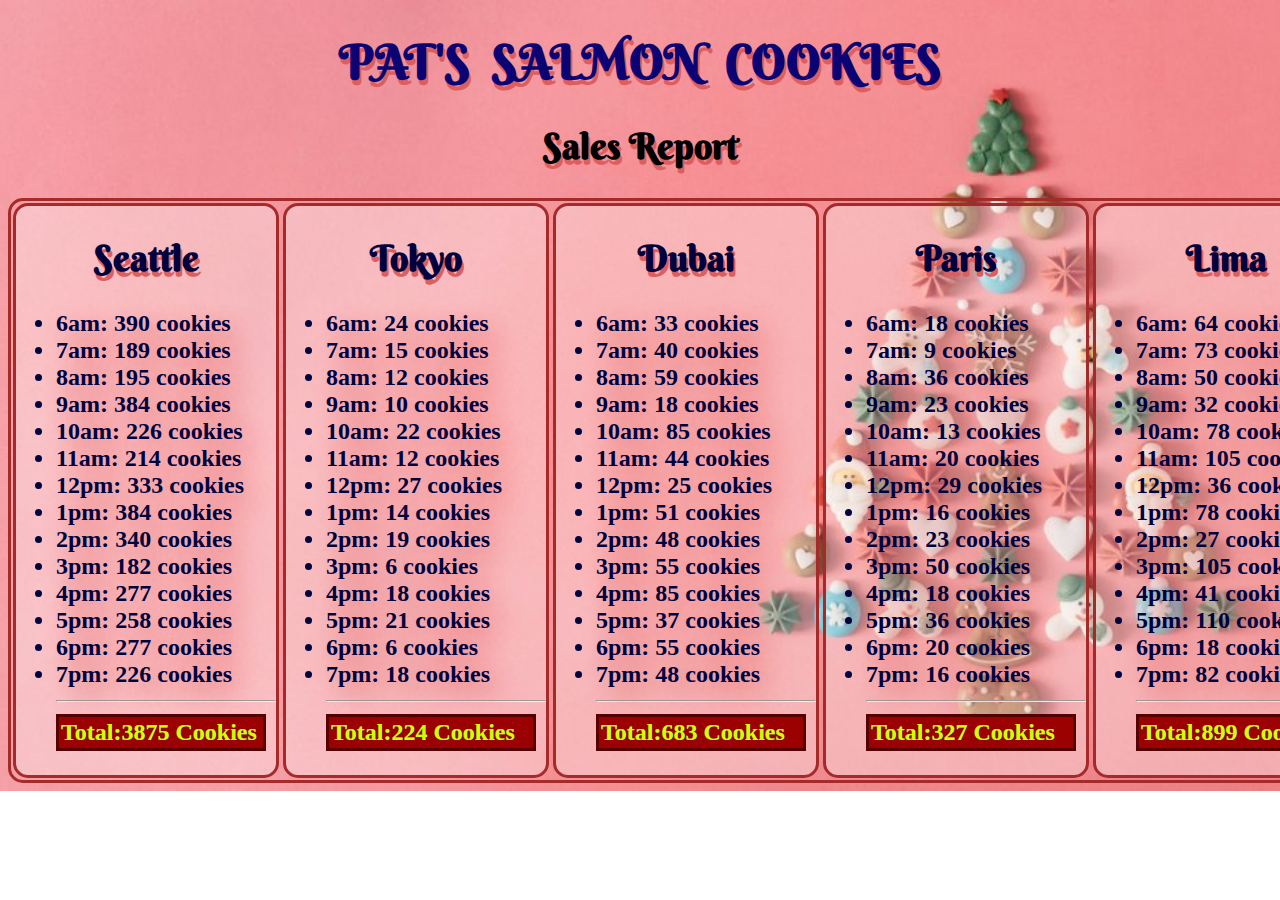
==== sales.html @ eda3d8e2 "add class 06" ====
<!DOCTYPE html>
<html lang="en">
<head>
    <link rel="preconnect" href="https://fonts.gstatic.com">
    <link href="https://fonts.googleapis.com/css2?family=Berkshire+Swash&display=swap" rel="stylesheet">
    <link rel="stylesheet" href="./css/salesStyle.css">
    <title>Sales Report</title>

</head>
<body>
    <heder>
        <h1>PAT'S  SALMON  COOKIES</h1>
        <h2>Sales Report</h2>
       
    </heder>    
    <main>
     <section id="allLocations">
         <div id="Seattle"></div>
         <div id="Tokyo"></div>
        <div id="Dubai"></div>
        <div id="Paris"></div>
        <div id="Lima"></div>
     </section>
    </main>
    <footer>
    </footer>    
</body>
<script src="./js/app.js"></script>
</html>
---- css/salesStyle.css ----
body{
    background-image: url("../img/01.jpg");
    background-repeat: no-repeat;
    background-size:cover;
    font-size: 150%;
   
}
#allLocations
{
    position: relative;
    display:inline-flex;
    border: brown solid;
    border-radius: 15px;
}
#allLocations div
{color: rgb(0, 0, 63);
font-weight: 200;
 border: brown solid;
 margin: 2px;
width: 260px;
text-shadow:10px 10px 25px #dd5e5e;;
border-radius: 15px;
background-color: rgba(255, 255, 255, 0.35);

}
h1,h2{
    font-family: 'Berkshire Swash', cursive;
    text-align: center;
    text-shadow:2px 5px #dd5e5e;
    font-weight: bold;
}

li:last-child{
    border :rgb(85, 1, 1) solid;
    color: rgb(208, 255, 0);
padding: 2px;
display: inline;
    display:block;
    margin-right: 10px;
    background-color: rgb(155, 1, 1);
    text-shadow:0px 0px 0px  #6c74b4;
    
}
header h2 {
    color: rgb(249, 249, 250);
}
h1 {
    color: rgb(11, 3, 116);
}
li{
    font-family: 'Times New Roman', Times, serif;
    font-weight: bold ;
}
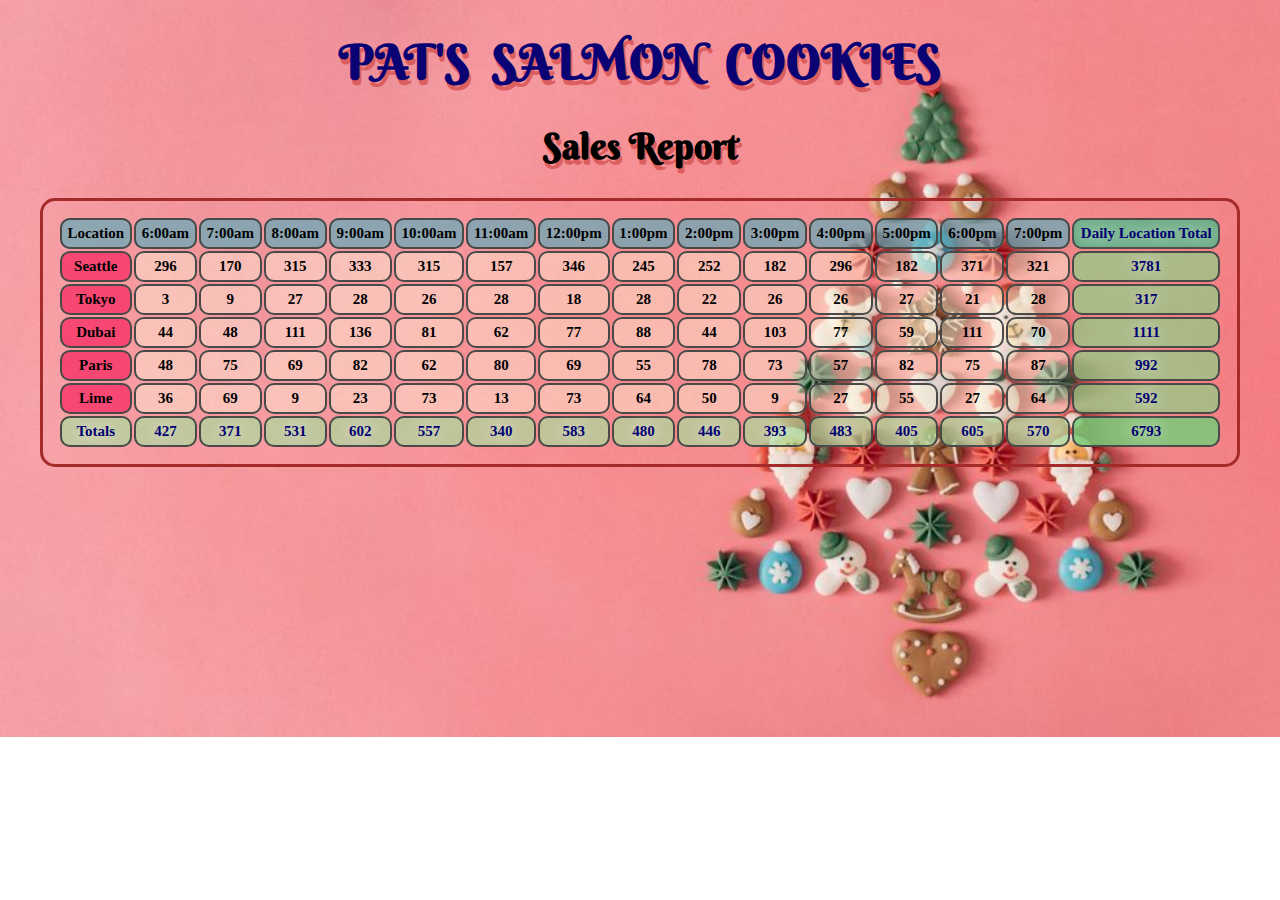
==== commit f66fd09d: "class07" ====
--- a/sales.html
+++ b/sales.html
@@ -11,18 +11,18 @@
     <heder>
         <h1>PAT'S  SALMON  COOKIES</h1>
         <h2>Sales Report</h2>
-       
+       <a href="index.html"></a>
     </heder>    
     <main>
-     <section id="allLocations">
-         <div id="Seattle"></div>
-         <div id="Tokyo"></div>
-        <div id="Dubai"></div>
-        <div id="Paris"></div>
-        <div id="Lima"></div>
+     <section >
+         <div></div>
+      <table id="allLocations">
+      </table>
+      <div></div>
      </section>
     </main>
     <footer>
+        
     </footer>    
 </body>
 <script src="./js/app.js"></script>
--- a/css/salesStyle.css
+++ b/css/salesStyle.css
@@ -5,49 +5,50 @@
     font-size: 150%;
    
 }
-#allLocations
-{
+#allLocations{
+    
     position: relative;
-    display:inline-flex;
     border: brown solid;
     border-radius: 15px;
-}
-#allLocations div
-{color: rgb(0, 0, 63);
-font-weight: 200;
- border: brown solid;
- margin: 2px;
-width: 260px;
-text-shadow:10px 10px 25px #dd5e5e;;
-border-radius: 15px;
-background-color: rgba(255, 255, 255, 0.35);
+    margin:auto;
+    width:95%;
+    padding: 15px;}
 
-}
+
 h1,h2{
     font-family: 'Berkshire Swash', cursive;
     text-align: center;
     text-shadow:2px 5px #dd5e5e;
     font-weight: bold;
-}
-
-li:last-child{
-    border :rgb(85, 1, 1) solid;
-    color: rgb(208, 255, 0);
-padding: 2px;
-display: inline;
-    display:block;
-    margin-right: 10px;
-    background-color: rgb(155, 1, 1);
-    text-shadow:0px 0px 0px  #6c74b4;
-    
-}
+} 
 header h2 {
     color: rgb(249, 249, 250);
 }
 h1 {
     color: rgb(11, 3, 116);
 }
-li{
-    font-family: 'Times New Roman', Times, serif;
-    font-weight: bold ;
+table *{
+
+    background-color: rgba(255, 248, 220, 0.25);
+    padding: 5px;
+    border: 2px solid rgb(73, 73, 71);
+    text-align: center;
+    border-radius: 10px;
+    font-size: 15px;    
+    font-weight:bolder;
+}
+table *:last-child{
+background-color:#73ce7791;
+
+color: #010172;
+text-shadow: 0px 0px 15px white;
+
+}
+table tr:first-child {
+    background-color:  #0481a796;
+    
+}
+table td:first-child {
+    background-color: rgba(245, 0, 74, 0.601);
+    font-weight: bold;
 }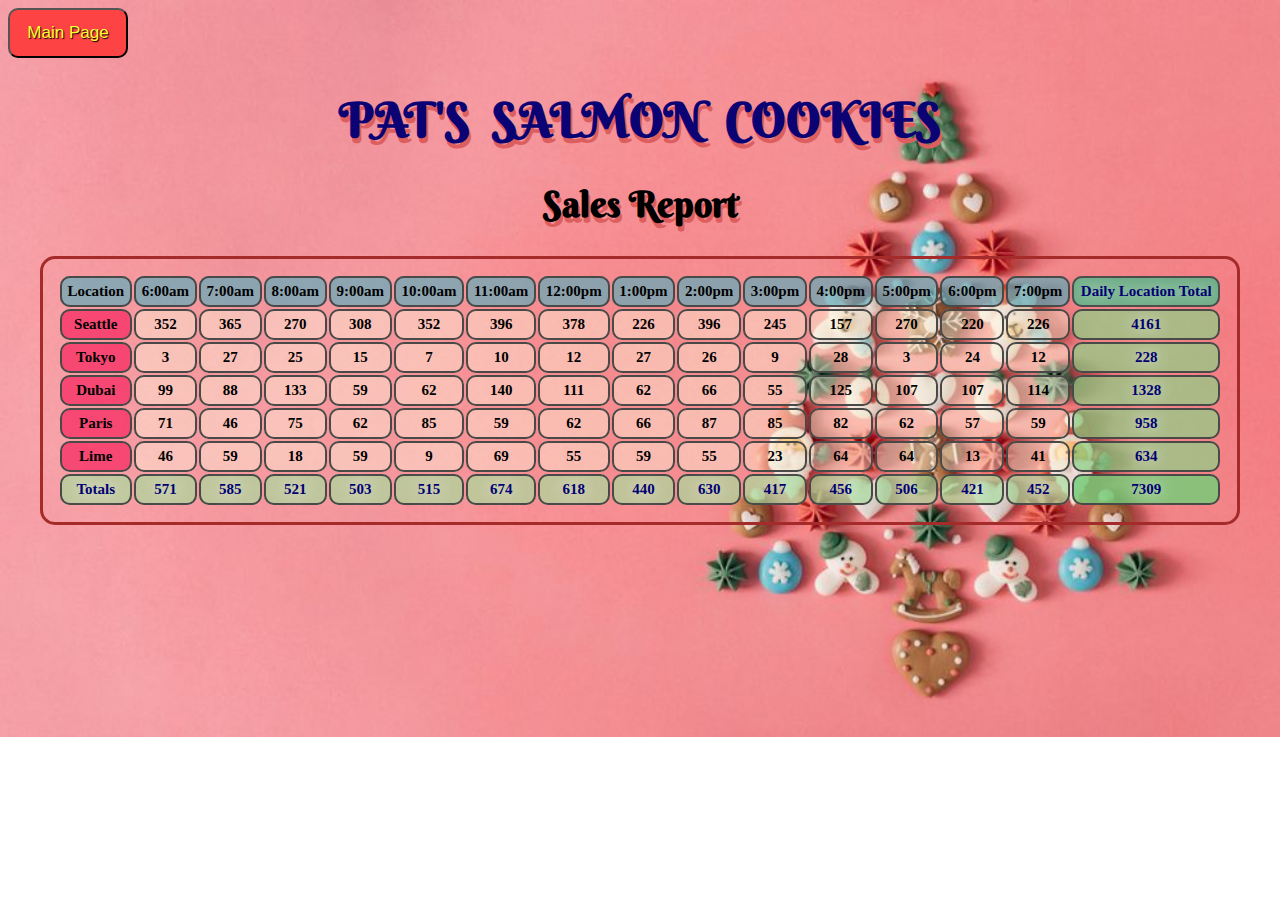
==== commit f3daea95: "styling" ====
--- a/sales.html
+++ b/sales.html
@@ -5,7 +5,7 @@
     <link href="https://fonts.googleapis.com/css2?family=Berkshire+Swash&display=swap" rel="stylesheet">
     <link rel="stylesheet" href="./css/salesStyle.css">
     <title>Sales Report</title>
-
+    <button onclick="window.location.href='/index.html'">Main Page</button>
 </head>
 <body>
     <heder>
--- a/css/salesStyle.css
+++ b/css/salesStyle.css
@@ -51,4 +51,33 @@
 table td:first-child {
     background-color: rgba(245, 0, 74, 0.601);
     font-weight: bold;
-}+}
+table tr:hover:not(:first-child){
+    background-color: rgba(251, 56, 137, 0.5);
+}
+table td:hover:not(:first-child) {
+     background-color: rgb(255, 59, 59);
+    box-shadow: 2px 1px 2px  rgb(109, 2, 2) inset;
+}
+table tr:last-child th:hover{
+    background-color: #53ec5a;
+    box-shadow: 2px 1px 2px  #220ce4de inset;
+}
+button{
+    background-color: rgb(253, 67, 67);
+    color: rgb(250, 253, 54);
+    width: 120px;
+    height: 50px;
+    font-size: 17px;
+    border-radius: 10px;
+    text-shadow:1px 1px 1px #000000;
+}
+button:hover{
+    background-color: rgb(239, 250, 83);
+    color: rgb(255, 0, 0);
+    width: 120px;
+    height: 50px;
+    font-size: 20px;
+    border-radius: 10px;
+    font-weight: bold;
+    text-shadow:1px 1px 1px #000000;}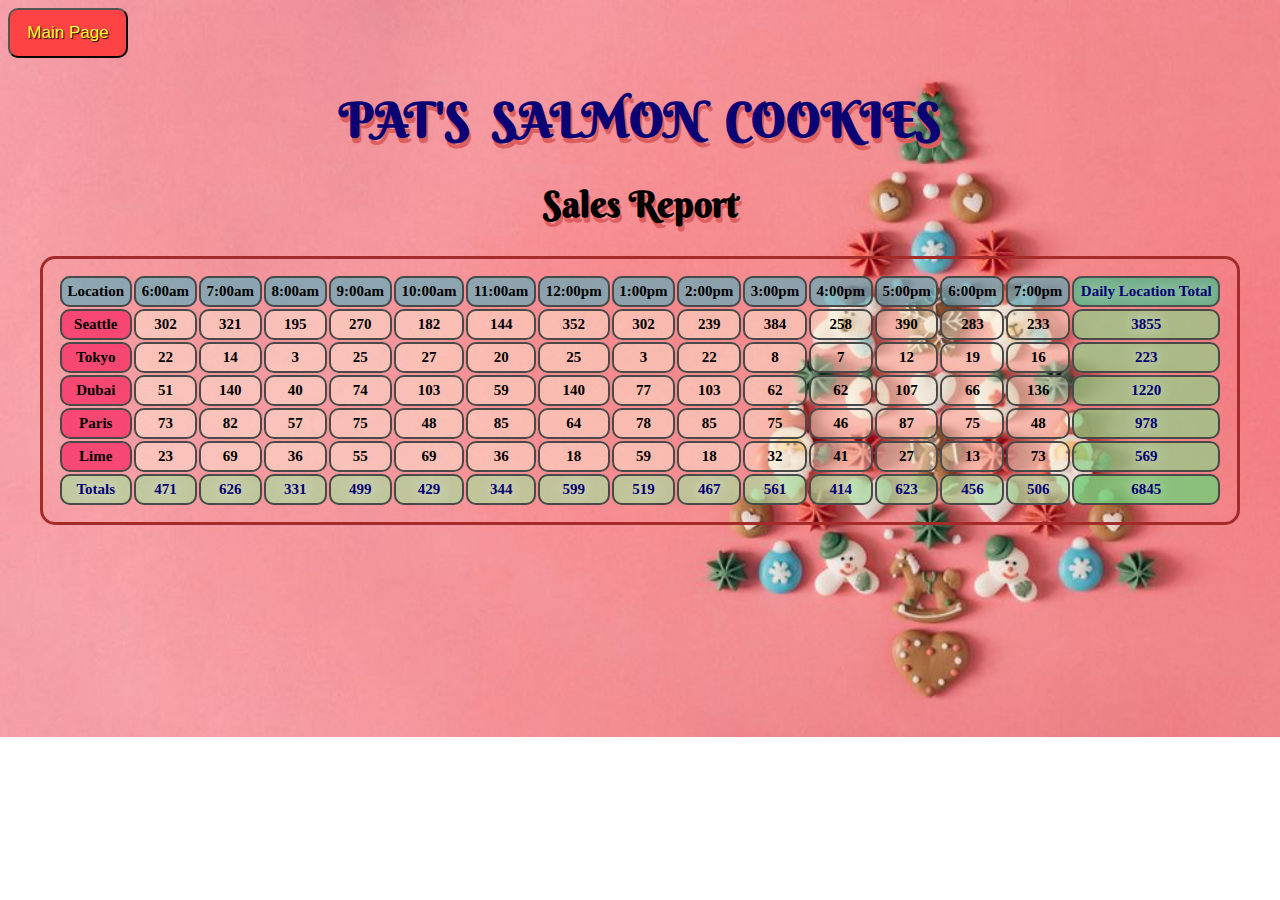
==== commit 6e1177c8: "fix links" ====
--- a/sales.html
+++ b/sales.html
@@ -5,7 +5,7 @@
     <link href="https://fonts.googleapis.com/css2?family=Berkshire+Swash&display=swap" rel="stylesheet">
     <link rel="stylesheet" href="./css/salesStyle.css">
     <title>Sales Report</title>
-    <button onclick="window.location.href='/index.html'">Main Page</button>
+    <button onclick="window.location.href='./index.html'">Main Page</button>
 </head>
 <body>
     <heder>
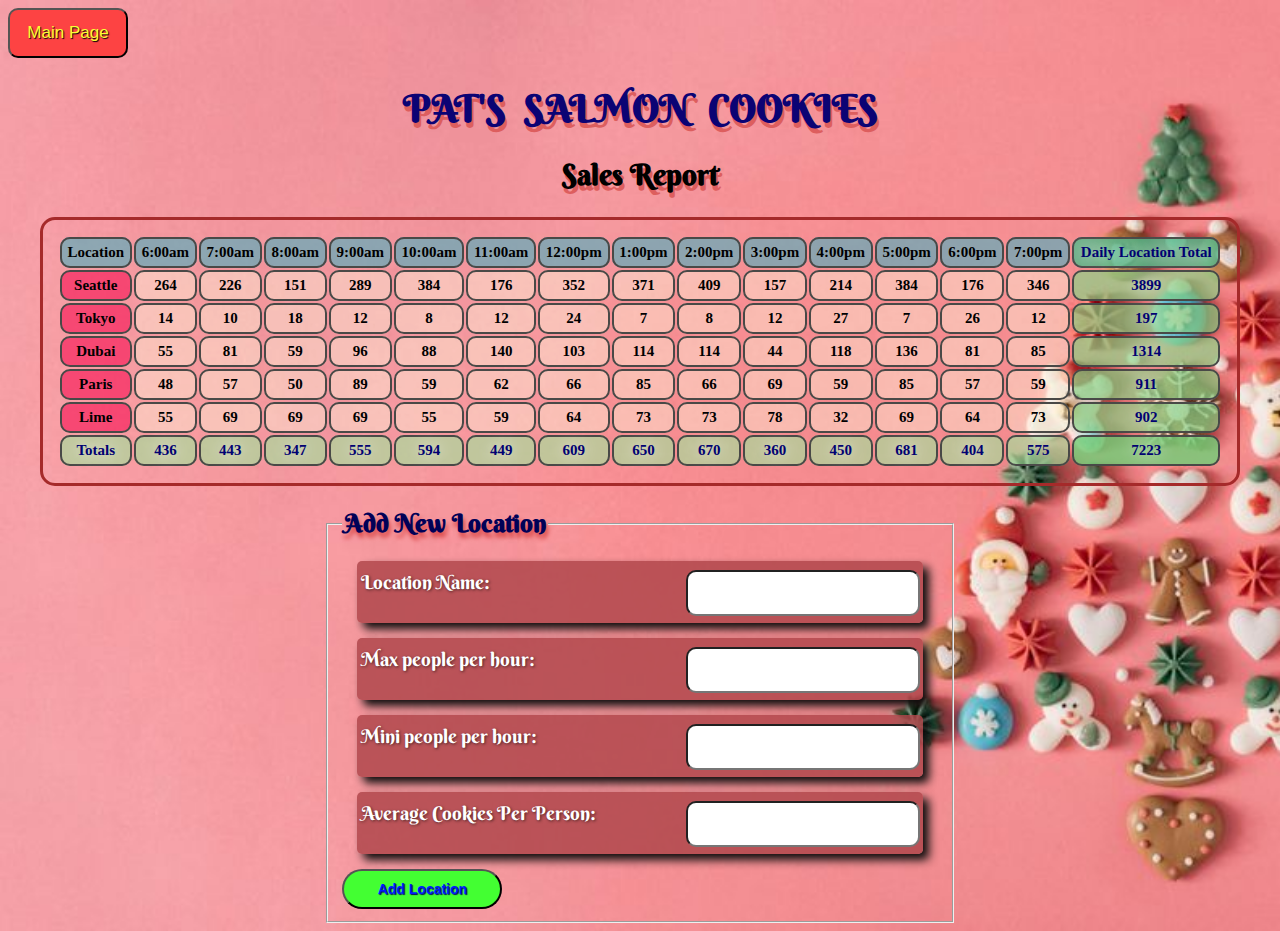
==== commit 2b237781: "add to table" ====
--- a/sales.html
+++ b/sales.html
@@ -14,12 +14,36 @@
        <a href="index.html"></a>
     </heder>    
     <main>
+   
      <section >
          <div></div>
       <table id="allLocations">
       </table>
       <div></div>
      </section>
+     <br>
+     <section id="add">
+        <form id ="addLocation">
+         <fieldset>
+          <legend>Add New Location</legend>
+        <div><label for="locationName">Location Name:</label>
+          <input type="text" name="locationName" id="locationName" required="Can't be empty" ><br>
+        </div>
+        <div><label for="maxPeoplePerHour">Max people per hour:</label>
+          <input type="number" name="maxPeoplePerHour" id="maxPeoplePerHour" required="Can't be empty" min="1"><br>
+        </div>
+        <div><label for="miniPeoplePerHour">Mini people per hour:</label>
+          <input type="number" name="miniPeoplePerHour" id="miniPeoplePerHour" required="Can't be empty" min="1" ><br>
+        </div>
+        <div><label for="avgCookiesPerPAX">Average Cookies Per Person:</label>
+          <input type="number" name="avgCookiesPerPAX" id="avgCookiesPerPAX" required="Can't be empty" min="0" step=".01">  <br>
+        </div>
+          <input type="submit" value="Add Location">
+
+        </form>
+
+    </section>
+
     </main>
     <footer>
         
--- a/css/salesStyle.css
+++ b/css/salesStyle.css
@@ -2,7 +2,7 @@
     background-image: url("../img/01.jpg");
     background-repeat: no-repeat;
     background-size:cover;
-    font-size: 150%;
+    font-size: 120%;
    
 }
 #allLocations{
@@ -80,4 +80,74 @@
     font-size: 20px;
     border-radius: 10px;
     font-weight: bold;
-    text-shadow:1px 1px 1px #000000;}+    text-shadow:1px 1px 1px #000000;}
+
+    form{
+        font-family: 'Berkshire Swash', cursive;
+        margin: auto;
+        width: 50%;
+        text-shadow:1px 1px 3px #00000096
+    }
+   
+    input[type=submit]{
+        background-color: rgb(67, 255, 50);
+        color: rgb(0, 26, 255);
+        width: 160px;
+        height: 40px;
+        font-size: 14px;
+        font-weight: bold;
+        border-radius: 10px;
+        text-shadow:1px 1px 1px #060563;
+        border-radius: 25px;
+    }
+    input[type=submit]:hover{
+        background-color: rgb(239, 250, 83);
+        color: rgb(255, 0, 0);
+        width: 160px;
+        height: 40px;
+        font-size: 17px;
+        border-radius: 10px;
+        font-weight: bold;
+        text-shadow:1px 1px 1px #000000;
+        border-radius: 25px;}
+ input[type=text],input[type=number]{
+     border-radius: 10px;
+     height: 40px;
+     float: right;
+     display: inline;
+     width: 40%;
+     text-align: center;
+     font-size: 20px;
+     font-weight: bold;
+ }
+ 
+ input{ display: inline;}
+ input:focus{
+outline: 0;
+ }
+ form div{
+     background-color: #af454ad5;
+     padding: 1px;
+     border-radius: 5px;
+     margin: 15px;
+     height: 60px;
+     box-shadow: 6px 6px 10px #0e0d0d;
+ }
+ form div *{
+     margin:8px 2px auto 3px;
+     height: 30px;
+ }
+ legend{
+    font-size: 25px;
+     font-weight: bold;
+     color: rgb(1, 1, 87);
+     text-shadow: 2px 5px 4px #db4a4a;
+ }
+ label{
+    float: left;
+display: inline-flex;
+color: #ffffff;
+width: 50%;
+
+     
+ }